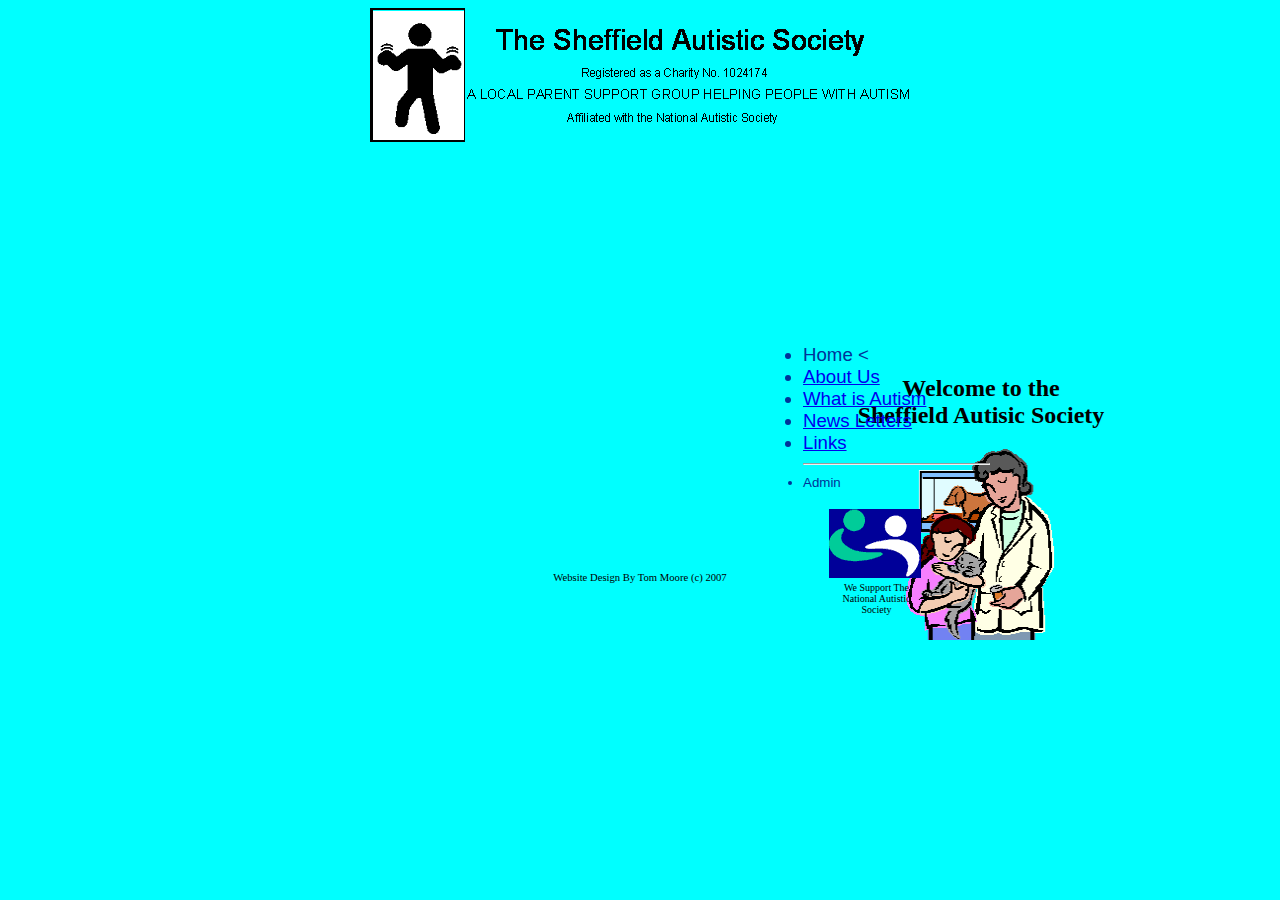
==== Shauties/index.html @ 1239cf41 "Add files via upload" ====
<!DOCTYPE html PUBLIC "-//W3C//DTD XHTML 1.0 Transitional//EN" "http://www.w3.org/TR/xhtml1/DTD/xhtml1-transitional.dtd">
<html xmlns="http://www.w3.org/1999/xhtml">
<head>
<meta http-equiv="Content-Type" content="text/html; charset=iso-8859-1" />
<title>Sheffield Autistic Society</title>
<style type="text/css">
<!--
@import url("stylesheet.css");
.style1 {
	font-size: 14pt;
	font-family: Arial, Helvetica, sans-serif;
	color: #003399;
}
body {
	background-color: #00FFFF;
}
.style4 {font-size: 8pt}
.style2 {font-size: 10px}
.style6 {font-size: 10pt; font-family: Arial, Helvetica, sans-serif; color: #003399; }
-->
</style>
</head>

<body>
<div id="header" align="center"><img src="index_clip_image002.gif" alt="Sheffield Autisic Society" width="540" height="135" longdesc="Sheffield Autisic Society Logo" align="middle" /></div>
<div id="container">
 <div id = "center" class="column">
   <h2 align="center"><br />
     Welcome to the <br />
     Sheffield Autisic Society </h2>
	 <center><img src="index_clip_image002_0000.gif" alt="mother and Child" width="150" height="191" /></center>
 </div>
 <div id="left" class="column">
   <ul>
     <li class="style1">Home &lt; </li>
     <li class="style1"><a href="aboutus.html">About Us</a></li>
     <li class="style1"><a href="Whatis.html">What is Autism</a></li>
     <li class="style1"><a href="Newsletters.html">News Letters</a></li>
     <li class="style1"><a href="links.html">Links</a>
       <hr />
     </li>
     <li class="style6">Admin</li>
   </ul>
   <table width="101" border="0" align="center">
     <tr>
       <td><a href="http://www.nas.org.uk"><img src="nas_logo_big.gif" alt="National Autistic Society" width="92" height="69" border="0" longdesc="http://www.nas.org.uk" /></a></td>
     </tr>
     <tr>
       <td><div align="center" class="style2">We Support The National Autistic Society </div></td>
     </tr>
   </table>
   <p>&nbsp;</p>
 </div>
</div>
<div align = "center" class="style4" id="footer">Website Design By Tom Moore (c) 2007 </div>
</body>
</html>
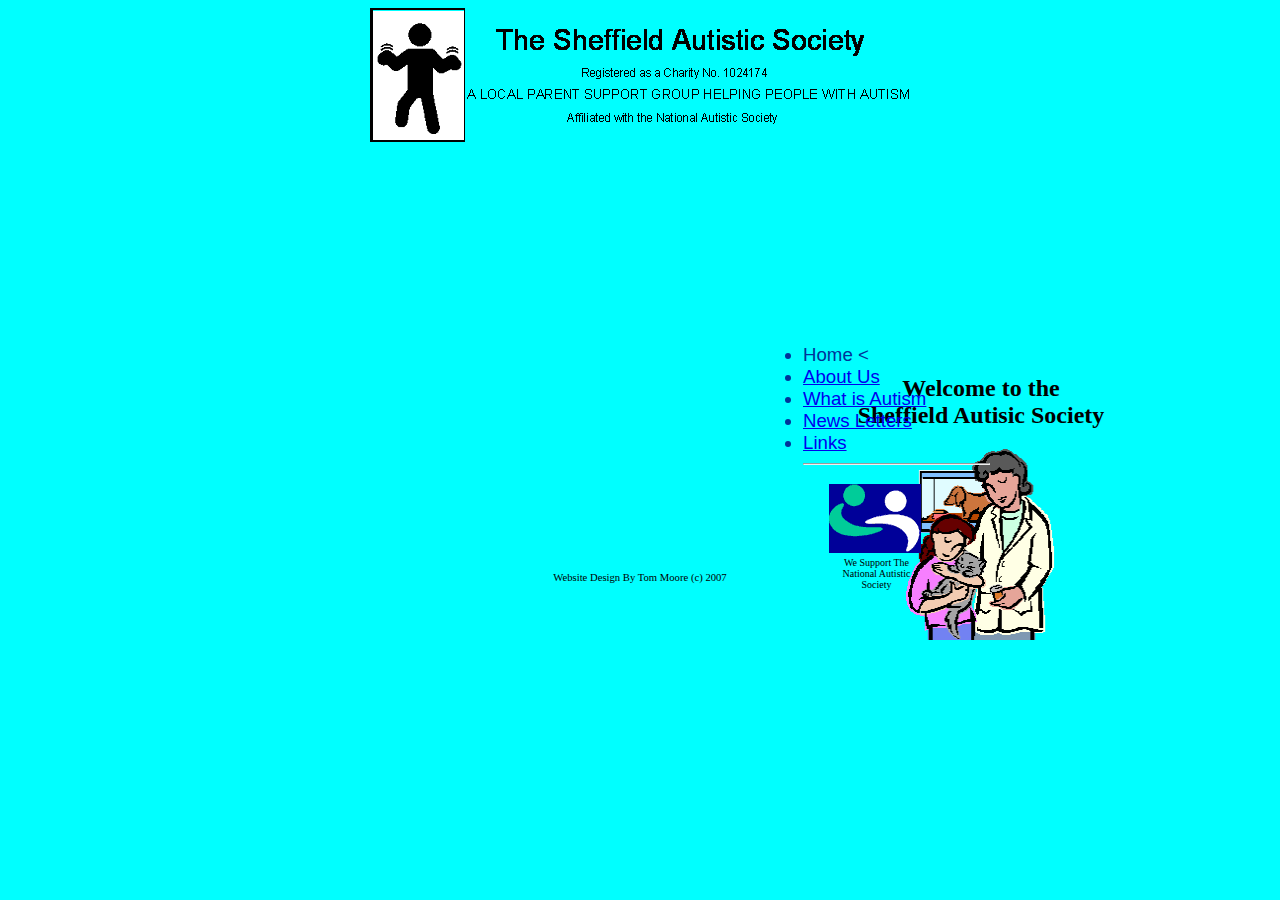
==== commit 38734cc5: "Update index.html" ====
--- a/Shauties/index.html
+++ b/Shauties/index.html
@@ -39,7 +39,6 @@
      <li class="style1"><a href="links.html">Links</a>
        <hr />
      </li>
-     <li class="style6">Admin</li>
    </ul>
    <table width="101" border="0" align="center">
      <tr>
